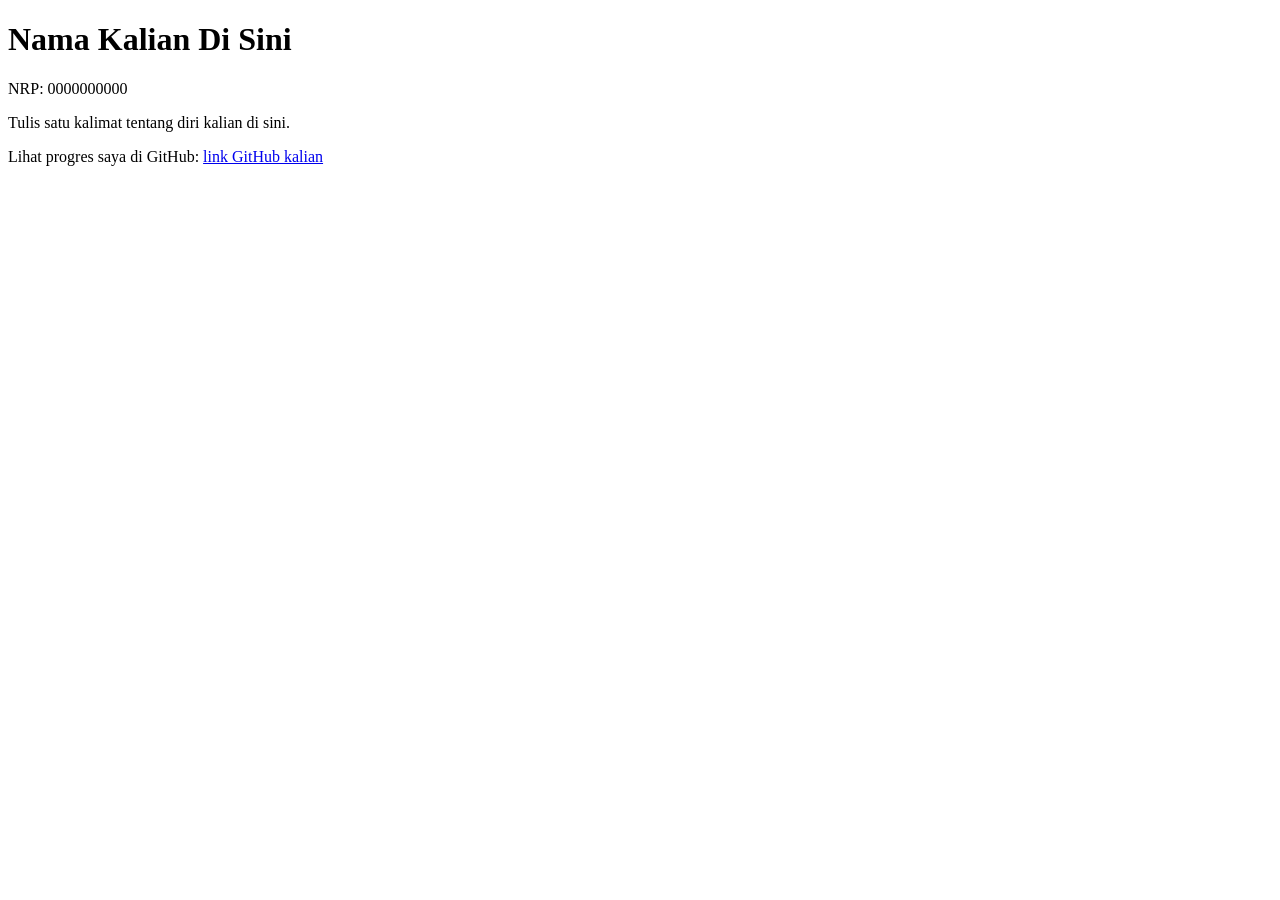
==== m00/index.html @ 82ab2c4b "Initial commit" ====
<!DOCTYPE html>
<html lang="id">
<head>
  <meta charset="utf-8">
  <meta name="viewport" content="width=device-width, initial-scale=1">
  <title>Untitled</title>
</head>
<body>

  <h1 id="nama">Nama Kalian Di Sini</h1>
  <p id="nrp">NRP: 0000000000</p>
  <p id="bio">Tulis satu kalimat tentang diri kalian di sini.</p>
  <p>Lihat progres saya di GitHub: <a id="github" href="#">link GitHub kalian</a></p>

</body>
</html>
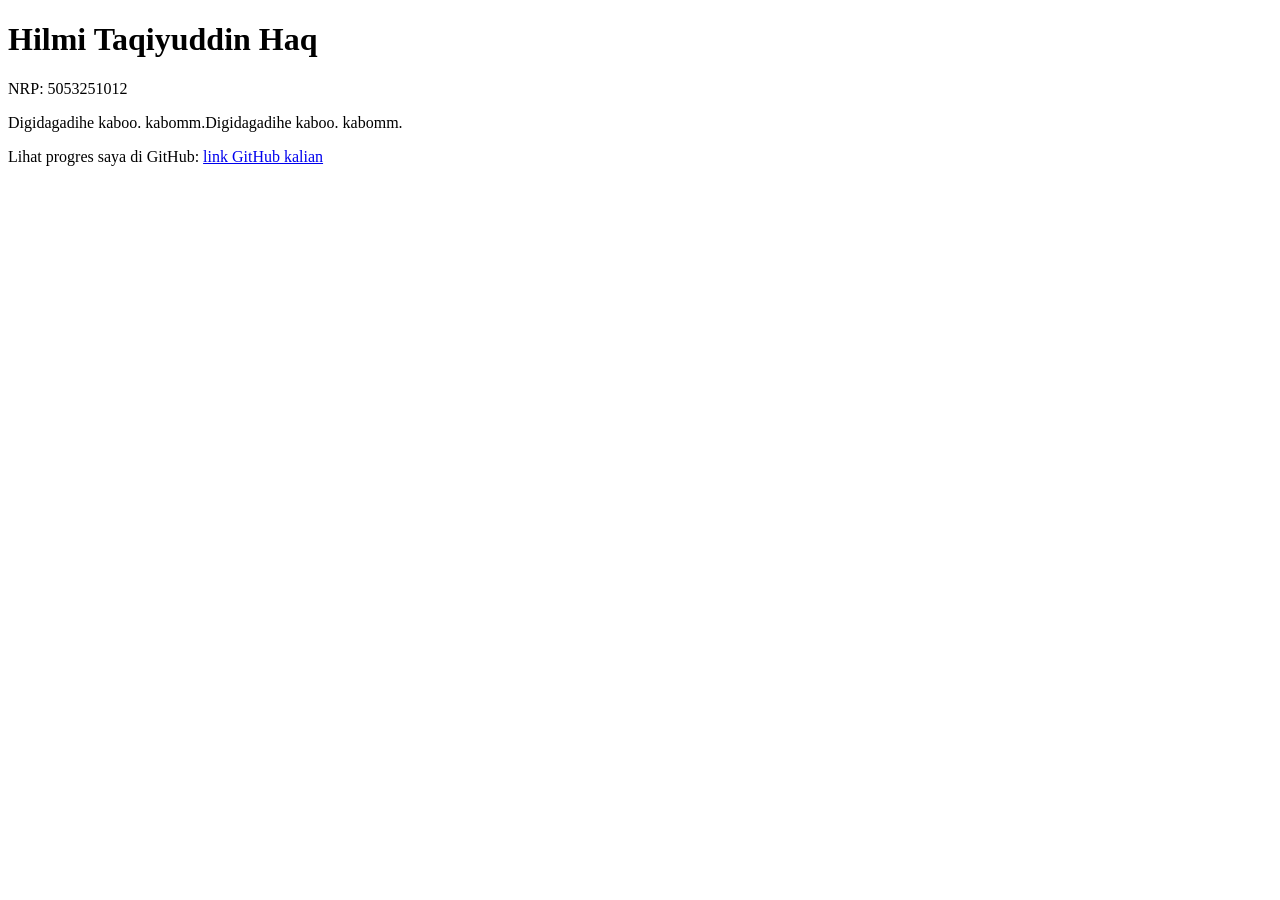
==== commit 827c8092: "Update digidaga index.html" ====
--- a/m00/index.html
+++ b/m00/index.html
@@ -3,14 +3,14 @@
 <head>
   <meta charset="utf-8">
   <meta name="viewport" content="width=device-width, initial-scale=1">
-  <title>Untitled</title>
+  <title>Halo Namaku Hilmi Taqiyuddin Haq</title>
 </head>
 <body>
 
-  <h1 id="nama">Nama Kalian Di Sini</h1>
-  <p id="nrp">NRP: 0000000000</p>
-  <p id="bio">Tulis satu kalimat tentang diri kalian di sini.</p>
-  <p>Lihat progres saya di GitHub: <a id="github" href="#">link GitHub kalian</a></p>
+  <h1 id="nama">Hilmi Taqiyuddin Haq</h1>
+  <p id="nrp">NRP: 5053251012</p>
+  <p id="bio">Digidagadihe kaboo. kabomm.Digidagadihe kaboo. kabomm.</p>
+  <p>Lihat progres saya di GitHub: <a id="github" href="github.com/Mitschess">link GitHub kalian</a></p>
 
 </body>
 </html>
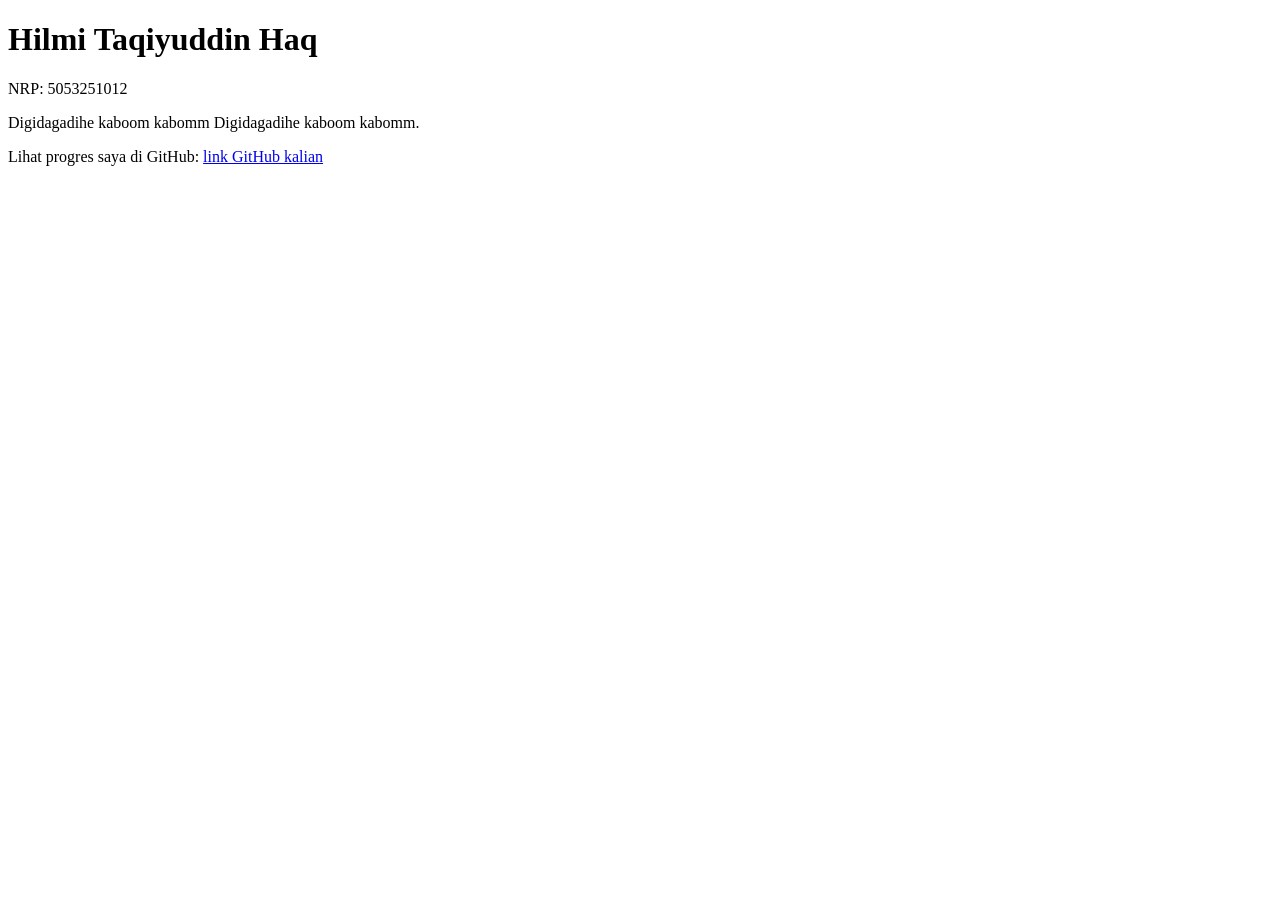
==== commit 91cb0977: "Digidaga ahsnsj" ====
--- a/m00/index.html
+++ b/m00/index.html
@@ -9,7 +9,7 @@
 
   <h1 id="nama">Hilmi Taqiyuddin Haq</h1>
   <p id="nrp">NRP: 5053251012</p>
-  <p id="bio">Digidagadihe kaboo. kabomm.Digidagadihe kaboo. kabomm.</p>
+  <p id="bio">Digidagadihe kaboom kabomm Digidagadihe kaboom kabomm.</p>
   <p>Lihat progres saya di GitHub: <a id="github" href="github.com/Mitschess">link GitHub kalian</a></p>
 
 </body>
